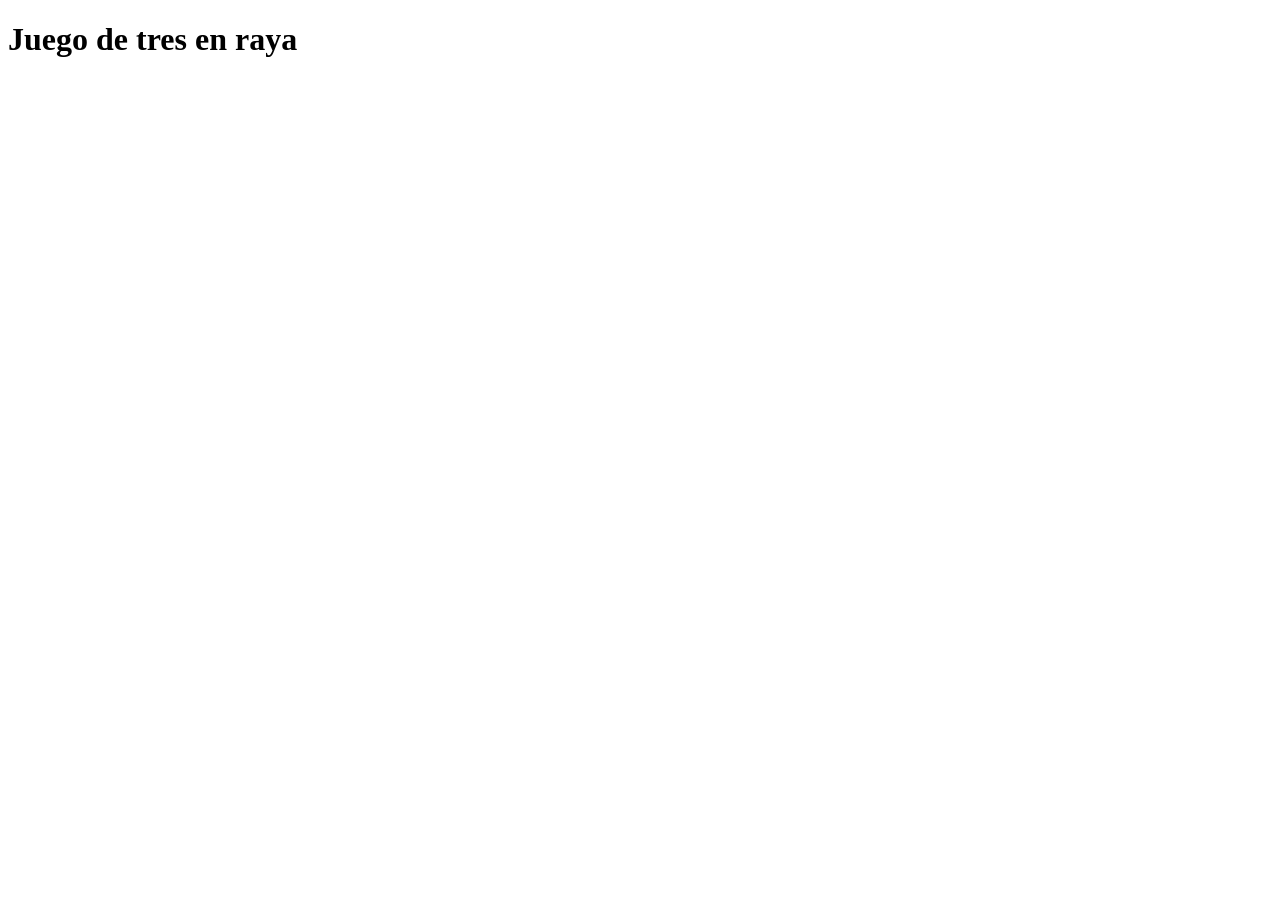
==== tic-tac-toe/index.html @ ce661506 "Tic tac toe wip" ====
<!DOCTYPE html>
<html lang="en">
<head>
    <meta charset="UTF-8">
    <meta name="viewport" content="width=device-width, initial-scale=1.0">
    <title>Document</title>
    <script src="index.js"></script>
</head>
<body>
    <h1>Juego de tres en raya</h1>
</body>
</html>
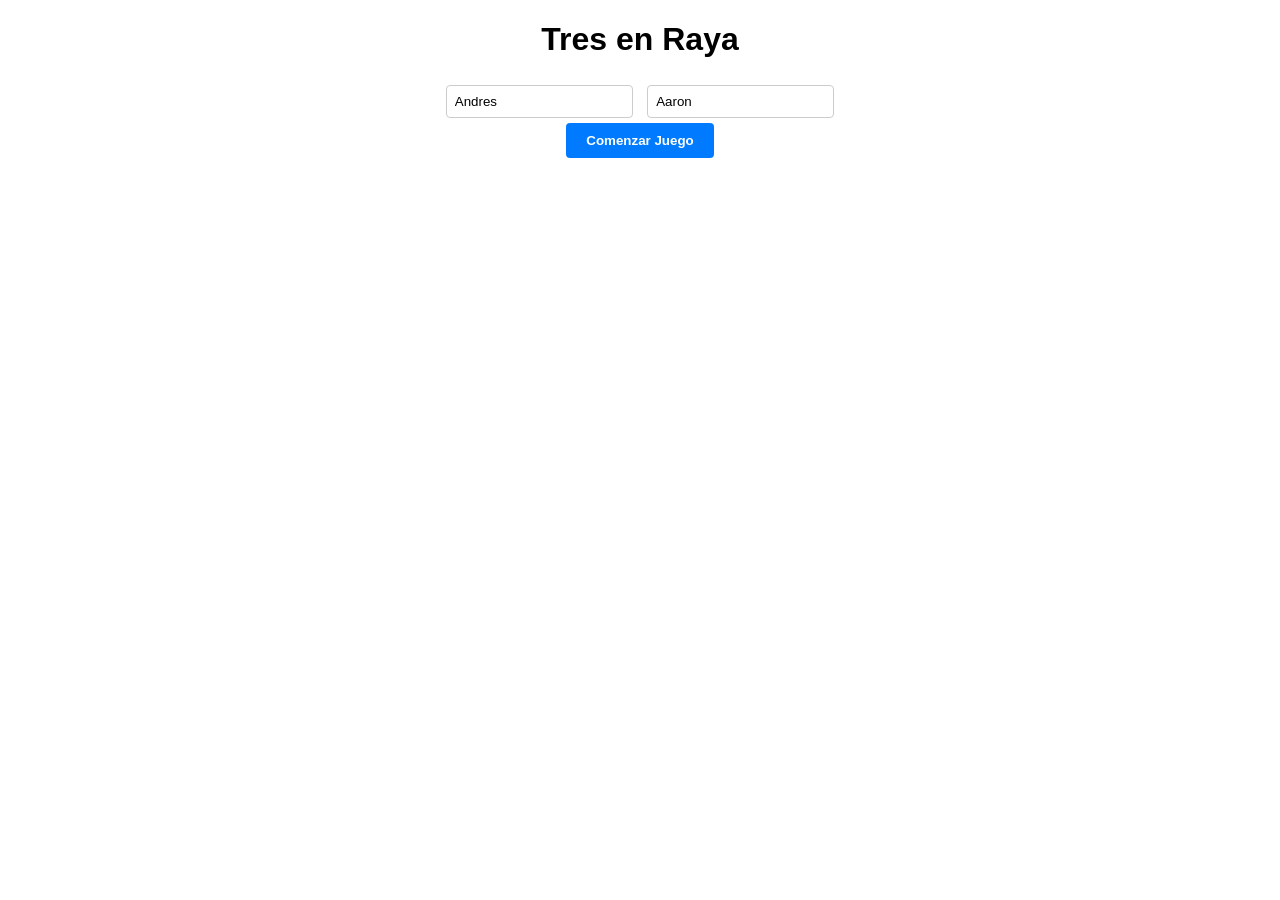
==== commit 61eaf50b: "Tic Tac Toe Terminado :D" ====
--- a/tic-tac-toe/index.html
+++ b/tic-tac-toe/index.html
@@ -4,9 +4,28 @@
     <meta charset="UTF-8">
     <meta name="viewport" content="width=device-width, initial-scale=1.0">
     <title>Document</title>
-    <script src="index.js"></script>
+    <link rel="stylesheet" href="styles.css">
 </head>
 <body>
-    <h1>Juego de tres en raya</h1>
+
+    <main class="game-container">
+        <h1>Tres en Raya</h1>
+
+        <div id="setup-screen">
+            <input type="text" id="p1-name" placeholder="Nombre Jugador 1(X)" value="Andres">
+            <input type="text" id="p2-name" placeholder="Nombre Jugador 2(O)" value="Aaron">
+            <button id="start-game">Comenzar Juego</button>
+        </div>
+
+        <div id="status-message" class="hidden">Introduce los nombres para empezar</div>
+        <div id="html-board" class="hidden"></div>
+        <button id="reset-game" class="hidden">Reiniciar Juego</button>
+    </main>
+
+    <div id="html-board">
+        
+    </div>
+    <script src="index.js"></script>
+    
 </body>
 </html>
--- a/tic-tac-toe/styles.css
+++ b/tic-tac-toe/styles.css
@@ -0,0 +1,65 @@
+#html-board {
+    display: grid;
+    grid-template-columns:repeat(3, 100px);
+    grid-template-rows: repeat(3, 100px);
+    gap: 5px;
+    margin: 20px auto;
+    width: 320px;
+}
+
+.cell {
+    background-color: aqua;
+    border: 2px solid #333;
+    display: flex;
+    align-items: center;
+    justify-content: center;
+    font-size: 2rem;
+    font-family: sans-serif;
+    font-weight: bold;
+    cursor: pointer;
+}
+
+.cell:hover {
+    background-color: lightblue;
+}
+
+.game-container {
+    text-align: center;
+    font-family: Arial, sans-serif;
+    max-width: 400px;
+    margin: 0 auto;
+}
+
+#setup-screen input {
+    padding: 8px;
+    margin: 5px;
+    border: 1px solid #ccc;
+    border-radius: 4px;
+}
+
+button {
+    padding: 10px 20px;
+    background-color: #007bff;
+    color: white;
+    border: none;
+    border-radius: 4px;
+    cursor: pointer;
+    font-weight: bold;
+}
+
+button:hover {
+    background-color: #0056b3;
+}
+
+
+#status-message {
+    margin: 15px 0;
+    font-size: 1.2rem;
+    font-weight: bold;
+    color: #333;
+}
+
+
+.hidden {
+    display: none !important;
+}
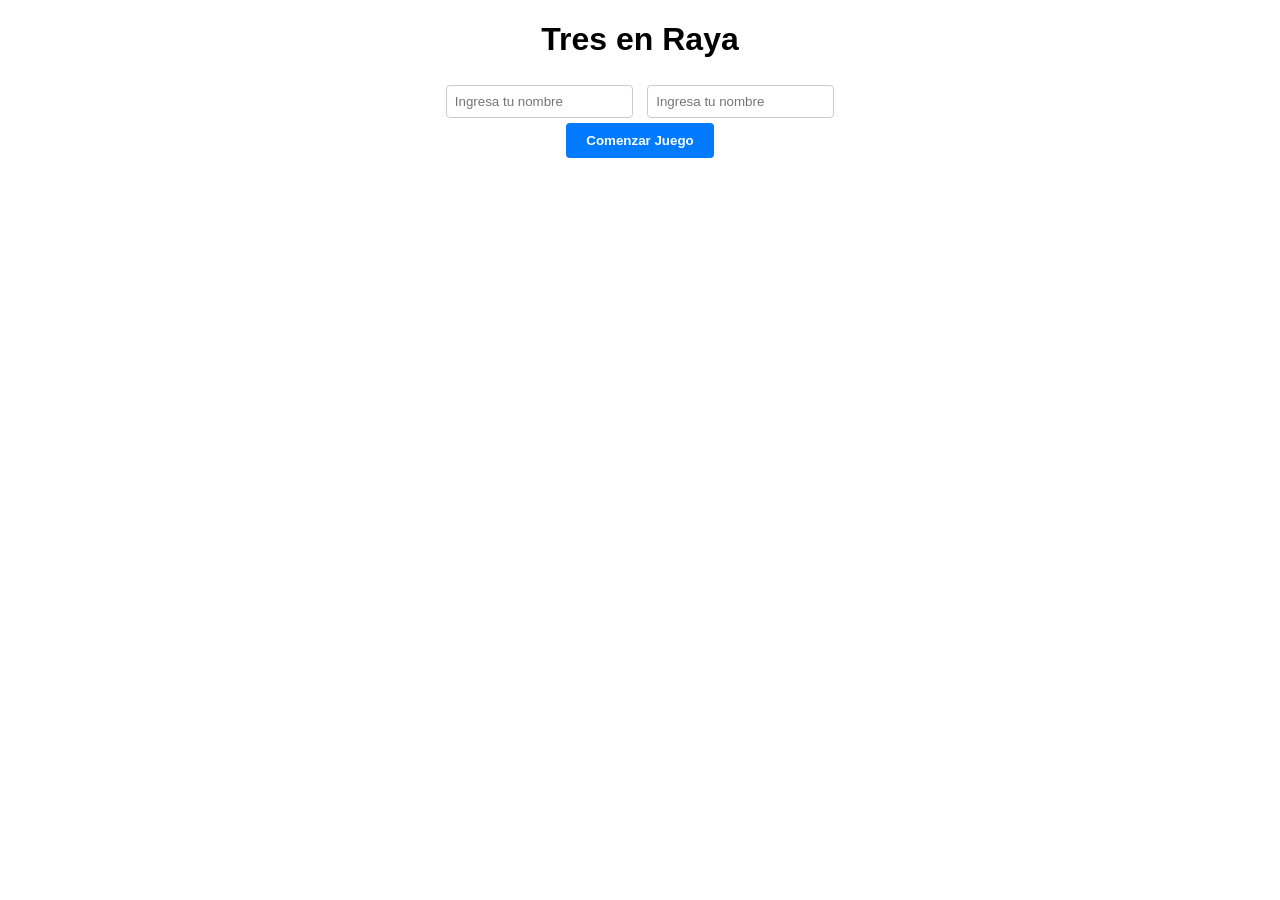
==== commit 2ad211c9: "Login service and DTO WIP" ====
--- a/tic-tac-toe/index.html
+++ b/tic-tac-toe/index.html
@@ -12,8 +12,8 @@
         <h1>Tres en Raya</h1>
 
         <div id="setup-screen">
-            <input type="text" id="p1-name" placeholder="Nombre Jugador 1(X)" value="Andres">
-            <input type="text" id="p2-name" placeholder="Nombre Jugador 2(O)" value="Aaron">
+            <input type="text" id="p1-name" placeholder="Ingresa tu nombre" >
+            <input type="text" id="p2-name" placeholder="Ingresa tu nombre" >
             <button id="start-game">Comenzar Juego</button>
         </div>
 
